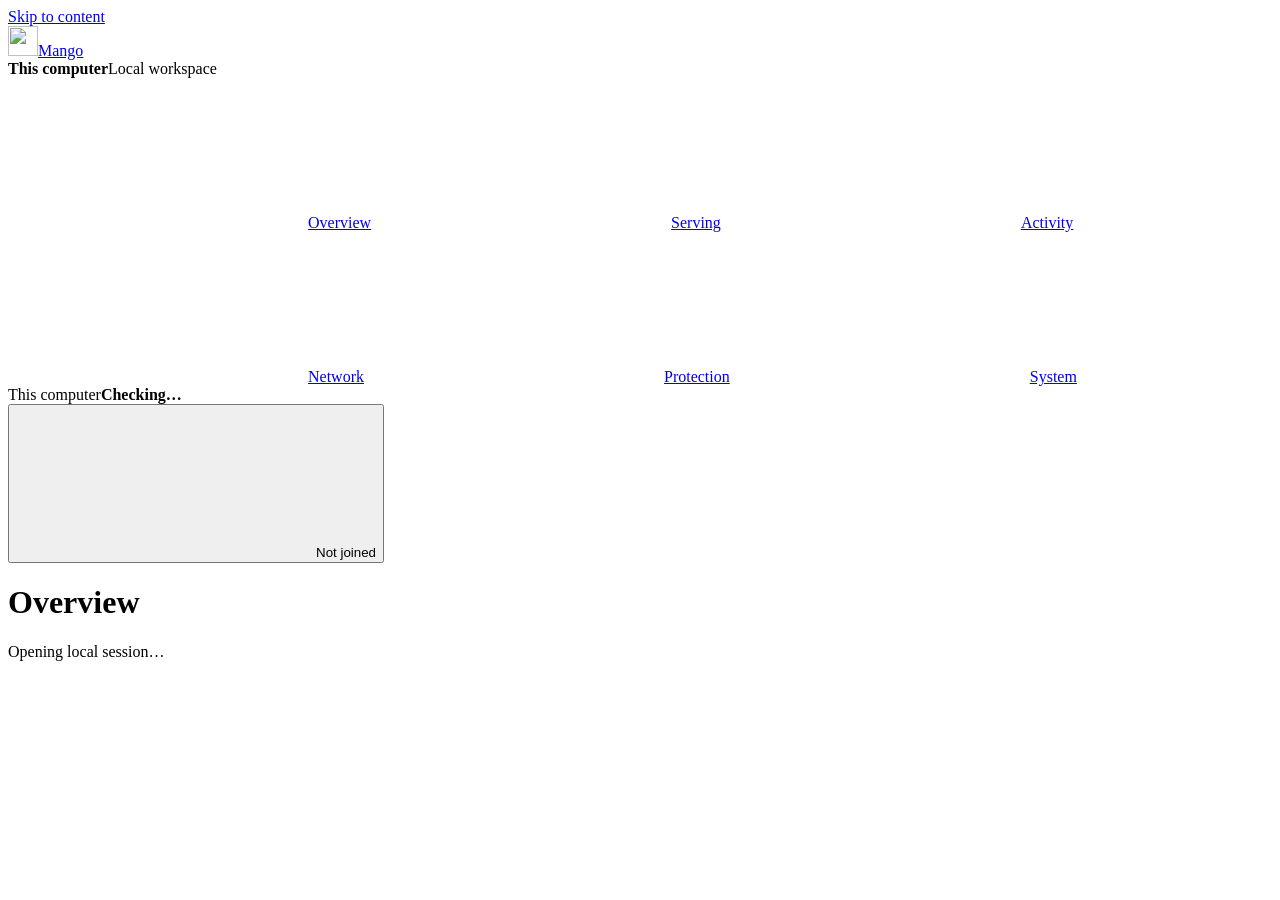
==== src/Mango/wwwroot/index.html @ b618bb34 "Make forced benchmarks displace local work and label decode timing" ====
<!doctype html>
<html lang="en"><head>
<meta charset="utf-8"><meta name="viewport" content="width=device-width, initial-scale=1">
<title>Mango · Local settings</title><link rel="icon" href="/mango.svg" type="image/svg+xml"><link rel="stylesheet" href="/mango.css">
<script src="/preferences.js" defer></script>
<script src="/shell.js" defer></script>
<script src="/mango.js" defer></script>
<script src="/network-catalog.js" defer></script>
<script src="/enrollment.js" defer></script>
<script src="/network.js" defer></script>
<script src="/dashboard.js" defer></script>
<script src="/telemetry.js" defer></script><script src="/resources.js" defer></script>
<script src="/logs.js" defer></script>
</head><body>
<a class="skip-link" href="#main-content">Skip to content</a>
<aside class="app-sidebar" aria-label="Mango workspace">
<a class="brand" aria-label="Mango home" href="#/overview"><img src="/mango.svg" alt="" width="30" height="30"><span>Mango</span></a>
<div class="host-identity"><strong id="sidebar-node">This computer</strong><span id="sidebar-network" class="muted">Local workspace</span></div>
<nav id="primary-nav" class="primary-nav" aria-label="Main navigation"><a href="#/overview" aria-label="Overview"><svg class="glyph" aria-hidden="true"><use href="/glyphs.svg#overview"></use></svg><span>Overview</span></a><a href="#/serving" aria-label="Serving"><svg class="glyph" aria-hidden="true"><use href="/glyphs.svg#provider"></use></svg><span>Serving</span></a><a href="#/activity/live" aria-label="Activity"><svg class="glyph" aria-hidden="true"><use href="/glyphs.svg#activity"></use></svg><span>Activity</span></a><a href="#/network/nodes" aria-label="Network"><svg class="glyph" aria-hidden="true"><use href="/glyphs.svg#network"></use></svg><span>Network</span></a><a href="#/protection/activity" aria-label="Protection"><svg class="glyph" aria-hidden="true"><use href="/glyphs.svg#protection"></use></svg><span>Protection</span></a><a href="#/system/startup" aria-label="System"><svg class="glyph" aria-hidden="true"><use href="/glyphs.svg#system"></use></svg><span>System</span></a></nav>
<div class="rail-status"><div class="contribution-status"><span class="muted">This computer</span><strong id="rail-contribution">Checking…</strong></div><div class="administration-actions"><button id="admin-control" class="admin-control" type="button"><svg class="glyph" aria-hidden="true"><use href="/glyphs.svg#lock"></use></svg><span id="admin-label">Not joined</span></button><button id="admin-lock" class="quiet" type="button" hidden>Lock</button></div><button id="pending-edits" class="quiet" type="button" hidden>Unfinished changes</button></div>
</aside>
<main id="main-content" tabindex="-1"><div class="page-heading"><div><h1 id="page-title" tabindex="-1">Overview</h1><p id="page-description" class="muted"></p></div><p id="status" role="status">Opening local session…</p></div>
<nav id="page-tabs" class="page-tabs" aria-label="Page views"></nav><div id="workspace" hidden>
<section data-page="overview" class="page " hidden><div class="overview-grid"><div><section class="panel resource-chart"><div class="panel-heading"><h2>Local resources</h2><span id="chart-freshness" class="muted">Waiting for observations</span></div><div id="resource-metrics" class="metric-grid"></div><label id="chart-device-label" class="compact" hidden>GPU memory device<select id="chart-device"></select></label><svg id="resource-chart" viewBox="0 0 800 220" role="img" aria-labelledby="chart-title chart-description"><title id="chart-title">Local resource usage over the last ten minutes</title><desc id="chart-description">No observations yet.</desc></svg><p id="chart-summary" class="muted">History starts when this view opens.</p><p id="chart-limitation" class="muted"></p></section><section class="panel"><div class="panel-heading"><h2>Recent work</h2><a href="#/activity/live">View activity</a></div><ul id="overview-activity" class="work-list"><li>No recent work.</li></ul></section></div><aside>
<section class="panel computer-panel">
  <div class="panel-heading"><h2>This computer</h2><span class="contribution-current" role="img" aria-label="Contribution setting up to date" title="Contribution setting up to date"><svg class="glyph" aria-hidden="true"><use href="/glyphs.svg#check"></use></svg></span></div>
  <p id="resource-state" class="state-line">Checking contribution…</p>
  <label class="switch">Contribute this computer<input type="checkbox" data-setting="role" data-role-switch></label>
  <p class="field-status" data-setting-status="role" role="status"></p>
  <div id="overview-inference" hidden>
    <div class="inference-heading"><span>Inference API</span><a href="#/network/keys">Keys</a></div>
    <button id="overview-url-copy" type="button" class="quiet" title="Copy URL · Double-click to open Keys"><span class="sr-only">Copy inference URL: </span><span id="overview-url"></span><svg class="glyph" aria-hidden="true"><use href="/glyphs.svg#copy"></use></svg></button>
    <p id="overview-url-offline" class="muted" hidden>Listener offline</p>
    <p id="overview-url-feedback" class="muted" role="status"></p>
  </div>
  <div class="request-counts"><span><strong id="overview-running">0</strong> running</span><span><strong id="overview-waiting">0</strong> waiting</span><a id="overview-protection" href="#/protection/activity" aria-label="Activity protection" title="Activity protection"><svg class="glyph" aria-hidden="true"><use href="/glyphs.svg#protection"></use></svg></a></div>
</section><section class="panel"><h2>Needs attention</h2><ul id="overview-attention" class="attention-list"></ul></section></aside></div></section>
<section data-page="serving" class="page " hidden><div class="serving-toolbar"><label>Computer<select id="serving-node"></select></label><label>Provider<select id="serving-provider"></select></label><button id="provider-add" type="button" class="secondary"><svg class="glyph" aria-hidden="true"><use href="/glyphs.svg#add"></use></svg>Add provider</button></div><p id="serving-scope" class="muted"></p><section class="panel provider-panel"><div class="panel-heading"><h2 id="provider-heading">Connect a provider</h2><span id="provider-connection" class="badge"></span></div><p id="providers-recovery" class="warning" hidden></p><form id="provider-form" aria-labelledby="provider-form-title">
          <fieldset>
            <legend id="provider-form-title">Register a provider</legend>
            <div class="inputs">
              <label>Provider profile
                <select name="profile">
                  <option value="lmStudio">LM Studio</option>
                  <option value="unslothStudio">Unsloth Studio</option>
                  <option value="unslothRun">Unsloth run</option>
                  <option value="llamaSingle">llama.cpp single-model chat or decisions</option>
                  <option value="llamaEmbedding">llama.cpp single-model embeddings</option>
                  <option value="llamaRouter">llama.cpp router</option>
                  <option value="strata">Strata</option>
                  <option value="generic">Generic endpoint</option>
                </select>
              </label>
              <label>Management
                <select name="mode">
                  <option value="attached">Attached · inference only</option>
                  <option value="managed">Managed · authorize supported lifecycle controls</option>
                </select>
              </label>
              <label>Provider address<input name="address" type="url" placeholder="http://127.0.0.1:1234"></label>
              <label>Provider bearer token<input name="token" type="password" autocomplete="off" maxlength="4096"></label>
              <label class="checkbox" id="provider-clear-token" hidden><input name="clearToken" type="checkbox"> Clear saved token</label>
            </div>
            <div class="inputs" id="provider-process" hidden>
              <label>Authorized llama-server.exe path<input name="executable" type="text" maxlength="1024"></label>
              <label>Local GGUF file path<input name="modelFile" type="text" maxlength="1024"></label>
            </div>
            <div class="inputs" id="provider-strata" hidden>
              <label>Strata installation folder<input name="strataControl" type="text" maxlength="1024" placeholder="Detect automatically"></label>
              <button type="button" class="secondary" data-strata-folder="strataControl">Browse for Strata</button>
              <label>Strata model configuration folder<input name="strataModels" type="text" maxlength="1024" placeholder="Use Strata’s configured locations"></label>
              <button type="button" class="secondary" data-strata-folder="strataModels">Browse for configurations</button>
            </div>
            <p id="provider-help" class="muted">Enter an address for a generic endpoint. Other profiles have local defaults. Mango saves provider tokens for the current Windows user.</p>
          </fieldset>
          <div class="actions">


            <button type="button" id="provider-refresh" class="secondary">Refresh catalog</button>
          </div>
        </form><div id="provider-extra-actions" class="actions"></div><p id="provider-status" role="status" class="field-status"></p><p id="provider-applied" class="muted"></p><div class="serving-quick"><label class="switch">Contribute this computer<input type="checkbox" data-setting="role" data-role-switch></label><span class="field-status" data-setting-status="role"></span><label>Benchmark policy<select data-setting="benchmarkPolicy"><option value="never">Never</option><option value="now">Now · before serving</option><option value="whenConvenient">When convenient</option></select></label></div></section><div class="serving-grid"><section><div class="model-toolbar"><h2>Models and readiness</h2><label class="sr-only" for="model-search">Find a model</label><input id="model-search" type="search" placeholder="Find a model…"></div>
<div id="model-serving-actions" class="actions" role="group" aria-label="Serving controls for the selected provider" hidden><button type="button" id="model-serve-all" class="quiet">Serve all models</button><button type="button" id="model-serve-none" class="quiet">Serve no models</button></div>
<div id="local-placement" class="panel" hidden><label>Local model preference<select id="local-selection" name="id" aria-describedby="selection-help"><option value="">Automatic placement</option></select></label><p id="selection-help" class="muted">Favors this model when it is eligible and other placements are comparable.</p><p id="selection-status" class="field-status" role="status"></p></div>
<p id="catalog-status" class="field-status" role="status"></p><div id="model-categories" class="page-tabs model-tabs" role="tablist" aria-label="Model categories"></div><div id="deployment-list" role="tabpanel" tabindex="0"></div><div class="pagination"><span id="model-count" class="muted"></span><button id="model-previous" type="button" class="quiet">Previous</button><button id="model-next" type="button" class="quiet">Next</button></div></section><aside class="panel qualification"><h2 id="qualification-title">Model qualification</h2><p id="qualification-scope" class="muted">Select a model to inspect its local limits.</p><p id="resource-feedback" class="field-status" role="status"></p><form id="resource-form" hidden>
          <fieldset>
            <legend>Local deployment limits</legend>
            <label>Deployment and operation<select name="target" required></select></label>
            <p id="resource-units" class="muted"></p>
            <div class="inputs">
              <label>Workload units<input name="units" type="number" min="1" max="67108864" required></label>
              <label>Items per request<input name="items" type="number" min="1" max="128" required></label>
              <label>Inline media items<input name="mediaItems" type="number" min="0" max="128" required></label>
              <label>Load RAM peak (MiB)<input name="loadRamMiB" type="number" min="0" max="1048576" required></label>
              <label>Additional execution RAM peak (MiB)<input name="executeRamMiB" type="number" min="0" max="1048576" required></label>
            </div>
            <div id="resource-gpus" class="inputs"></div>
            <label id="resource-attached" class="checkbox" hidden>
              <input name="allowAttached" type="checkbox"> Allow this attached provider. Mango can stop forwarding requests, and its model may remain resident.
            </label>
            <label class="checkbox"><input name="allowOverlap" type="checkbox"> I qualified these memory limits for overlapping executions</label>
            <label>Qualified executions on this deployment<input name="parallelSlots" type="number" min="1" max="64" value="1" required></label>
            <p id="resource-profile" class="muted"></p>

            <div class="actions">

              <button id="resource-retry" type="button" class="secondary">Force benchmark</button>
            </div>
          </fieldset>
        </form><p id="qualification-empty" class="muted">Models appear after the provider reports its inventory.</p></aside></div></section>
<section data-page="serving/aliases" class="page " hidden><section class="panel settings-panel"><h2>Alias capability ratings</h2><p id="alias-scope" class="muted">Changes affect every deployment with the selected alias.</p><form id="alias-rating-form">
          <fieldset>
            <legend>Set a capability rating for an alias</legend>
            <div class="inputs">
              <label>Alias<select name="alias" required></select></label>
              <label>Capability label<input name="label" type="text" maxlength="100" required></label>
              <label>Rating (0–5, or blank for unrated)<input name="rating" type="number" min="0" max="5" step="1"></label>
            </div>
          </fieldset>

        </form><p id="alias-feedback" class="field-status" role="status"></p></section></section>
<section data-page="serving/measurements" class="page " hidden><section class="panel"><h2 id="measurement-title">Benchmark measurements</h2><p id="resource-benchmark" class="muted"></p><ul id="resource-passes" class="work-list"></ul><a href="#/serving">Back to Serving</a></section></section>
<section data-page="activity/live" class="page " hidden><section class="panel"><div class="panel-heading"><h2>Live activity</h2><p id="requests-status" role="status" class="muted"></p></div><p id="requests-resources" class="muted"></p><div class="activity-columns"><div><h3>Received here</h3><ul id="ingress-activity" class="work-list"></ul></div><div><h3>Serving here</h3><ul id="serving-activity" class="work-list"></ul></div></div></section></section>
<section data-page="activity/history" class="page " hidden><section class="panel"><form id="logs-query">
          <fieldset>
            <legend>View a day</legend>
            <div class="inputs">
              <label>Day<input name="day" type="date"></label>
              <label>Key name<input name="key" type="text" maxlength="120"></label>
              <label>Source address<input name="source" type="text" maxlength="64"></label>
            </div>
            <div class="actions">

              <button id="logs-collect" type="button" class="secondary">Collect from network</button>
              <button id="logs-export" type="button" class="secondary">Download day</button>
            </div>
          </fieldset>
        </form><p id="logs-feedback" class="field-status" role="status"></p><p id="logs-coverage-note" class="muted"></p>
        <ul id="logs-coverage" class="activity-list"></ul>
        <p id="logs-storage" class="muted"></p>
        <div class="inputs">
          <div><h3>Usage by key name</h3><ul id="logs-keys" class="activity-list"></ul></div>
          <div><h3>Usage by client address</h3><ul id="logs-sources" class="activity-list"></ul></div>
        </div>
        <p id="logs-count"></p>
        <div class="log-table" tabindex="0" role="region" aria-label="Request and operation details">
          <table>
            <thead><tr><th scope="col">Time</th><th scope="col">Work</th><th scope="col">Destination and outcome</th><th scope="col">Timing</th></tr></thead>
            <tbody id="logs-entries"></tbody>
          </table>
        </div>
        <div class="pagination"><span id="logs-page" class="muted"></span><button id="logs-previous" class="quiet" type="button">Previous</button><button id="logs-next" class="quiet" type="button">Next</button></div></section></section>
<section data-page="network/nodes" class="page " hidden><section class="panel"><div class="panel-heading"><h2>Network computers</h2><button id="network-refresh" class="secondary" type="button">Refresh network</button></div><p id="network-tailnet" class="muted"></p><p id="network-local" class="muted"></p><p id="network-addresses" class="muted path"></p><p id="network-recovery" class="warning" hidden></p><p id="network-status" class="field-status" role="status"></p><div id="network-models"></div><a id="network-setup-link" href="#/network/setup">Create or join a network</a></section></section>
<section data-page="network/queue" class="page " hidden><section class="panel settings-panel"><h2>Inference queue</h2><p class="scope-label">Network</p><form id="network-queue">
            <fieldset>
              <legend>Inference queue</legend>
              <label>Maximum wait in seconds<input name="waitSeconds" type="number" min="1" max="3600" required></label>

            </fieldset>
          </form><p id="queue-feedback" class="field-status" role="status"></p></section></section>
<section data-page="network/keys" class="page " hidden><section class="panel"><h2>Inference keys</h2><p id="network-key-policy" class="muted"></p><ul id="network-keys" class="work-list"></ul><form id="network-issue">
            <fieldset>
              <legend>Issue a key</legend>
              <div class="inputs">
                <label>Display name<input name="name" type="text" maxlength="120" required></label>
                <label>Priority<select name="priority" required><option value="low">Low</option><option value="normal" selected>Normal</option><option value="high">High</option></select></label>
                <label>Expiry<select name="expiry" required><option value="">Choose expiry</option><option value="never">Never expire</option><option value="date">Expire at a date</option></select></label>
                <label id="network-expiry" hidden>Expiry date and time<input name="expiresAt" type="datetime-local"></label>
              </div>
              <div class="role-options" id="network-scopes"></div>
              <button type="submit">Issue key</button>
            </fieldset>
          </form><p id="key-feedback" class="field-status" role="status"></p></section></section>
<section data-page="network/public" class="page " hidden><section class="panel settings-panel"><h2>Public HTTPS access</h2><p class="scope-label">This computer</p><p id="public-state"></p><p class="muted">An HTTPS reverse proxy or Tailscale Funnel can expose this inference-only upstream. A permitted inference key is still required.</p><form id="public-form">
          <fieldset>
            <legend>Local public ingress</legend>
            <label class="checkbox"><input name="enabled" type="checkbox"> Enable the inference-only upstream</label>
            <div class="inputs">
              <label>Loopback upstream port<input name="port" type="number" min="1024" max="65535" required></label>
              <label>HTTPS origin for a reachability check<input name="httpsOrigin" type="url" maxlength="512" placeholder="https://mango.example.com"></label>
              <label>Trusted proxy IPv4 address, optional<input name="trustedProxy" type="text" maxlength="45" aria-describedby="proxy-source-hint" placeholder="127.0.0.1"></label>
            </div>
            <p id="proxy-source-hint" class="muted">Use this field only when the proxy overwrites X-Forwarded-For with a single observed client IP. Leave it blank for Funnel.</p>
            <div class="actions">
              <button id="public-check" type="button" class="secondary" disabled>Check HTTPS from this node</button></div>
          </fieldset>
        </form><p id="public-feedback" class="field-status" role="status"></p></section></section>
<section data-page="network/recovery" class="page " hidden><section class="panel settings-panel"><h2>Change master password</h2><form id="network-password">
              <p class="muted">Unlock administration in the sidebar to change the password. Existing computers, inference keys, and the recovery record stay valid.</p>
              <fieldset disabled><label>New master password<input name="newPassword" type="password" minlength="12" maxlength="256" autocomplete="new-password" required></label>
              <button type="submit">Change master password</button></fieldset>
            </form></section><section class="panel settings-panel"><h2>Recover a forgotten password</h2><form id="network-recover">
              <p class="muted">Recovery keeps existing keys and configuration. A recovery record cannot recreate data missing from every peer.</p>
              <label>Recovery record<input name="recoveryRecord" type="password" maxlength="112" autocomplete="off" required></label>
              <label>New master password<input name="newPassword" type="password" minlength="12" maxlength="256" autocomplete="new-password" required></label>
              <button type="submit">Replace master password</button>
            </form></section><section id="network-reset-panel" class="panel settings-panel danger-panel"><h2>Full network reset</h2><form id="network-reset">
              <p class="muted">Full reset clears keys and private request state. Peers must enroll again. Model settings and benchmarks are preserved.</p>
              <label>New master password<input name="newPassword" type="password" minlength="12" maxlength="256" autocomplete="new-password" required></label>
              <label class="checkbox"><input name="confirm" type="checkbox" required> Confirm full reset</label>
              <button type="submit">Reset network</button>
            </form></section><p id="recovery-feedback" class="field-status" role="status"></p></section>
<section data-page="network/setup" class="page " hidden><section class="panel settings-panel"><h2>Connect this computer</h2><p id="setup-description" class="muted">Create a new network or join an existing one. Successful setup opens Serving with administration unlocked.</p><a id="setup-membership" href="#/serving" hidden>Open this computer in Serving</a><div class="segmented" role="group" aria-label="Setup path"><button id="setup-join" type="button" class="secondary">Join a network</button><button id="setup-create" type="button" class="secondary">Create a network</button></div><div id="network-setup">
          <form id="network-discover">
            <fieldset>
              <legend>Find a Mango peer</legend>
              <label>Tailscale address, if known<input name="address" type="text" maxlength="128" placeholder="100.x.x.x:53781"></label>
              <p class="muted">Choose a discovered network or enter its exact ID and peer address.</p>
              <button type="submit">Find peers</button>
            </fieldset>
          </form>
          <ul id="network-discovered"></ul>
          <form id="network-join">
            <fieldset>
              <legend>Join the selected network</legend>
              <div class="inputs">
                <label>Peer Tailscale address<input name="address" type="text" maxlength="128" required></label>
                <label>Network ID<input name="network" type="text" maxlength="36" required></label>
                <label>This node's name<input name="name" type="text" maxlength="120" required></label>
                <label>Master password<input name="password" type="password" maxlength="256" autocomplete="off" required></label>
                <label>This node's role<select name="role" data-role-choice>
                  <option value="leech">Leech</option><option value="contributor">Contributor</option>
                </select></label>
                <label>Benchmark this node<select name="benchmarkPolicy" data-benchmark-choice>
                  <option value="never">Never</option><option value="now">Now</option>
                  <option value="whenConvenient">When convenient</option>
                </select></label>
              </div>
              <button type="submit">Join network</button>
            </fieldset>
          </form>
          <section id="network-new-panel">
            <h2>Create a network</h2>
            <p class="muted">Use this when starting a new Mango network. If an existing peer is unreachable, try joining again with its known address and network ID.</p>
          <form id="network-create">
            <fieldset>
              <legend>Create a new network</legend>
              <div class="inputs">
                <label>This node's name<input name="name" type="text" maxlength="120" required></label>
                <label>Master password<input name="password" type="password" minlength="12" maxlength="256" autocomplete="new-password" required></label>
                <label>This node's role<select name="role" data-role-choice>
                  <option value="leech">Leech</option><option value="contributor">Contributor</option>
                </select></label>
                <label>Benchmark this node<select name="benchmarkPolicy" data-benchmark-choice>
                  <option value="never">Never</option><option value="now">Now</option>
                  <option value="whenConvenient">When convenient</option>
                </select></label>
              </div>
              <button type="submit">Create network</button>
            </fieldset>
          </form>
          </section>
        </div><p id="setup-feedback" class="field-status" role="status"></p></section></section>
<section data-page="protection/activity" class="page " hidden><section class="panel settings-panel"><h2>Activity protection</h2><p class="scope-label">This computer</p><form id="settings-activity"><fieldset>
          <legend>Activity protection</legend>
          <label class="checkbox"><input type="checkbox" name="activityMonitoring"> Monitor local activity</label>
          <div class="inputs">
            <label>Sampling interval (seconds)<input name="sampleSeconds" type="number" min="2" max="3600" required></label>
            <label>Quiet cooldown (seconds)<input name="cooldownSeconds" type="number" min="1" max="86400" required></label>
            <label>CPU cutoff (%)<input name="cpuCutoffPercent" type="number" min="1" max="100" required></label>
            <label>GPU cutoff (%)<input name="gpuCutoffPercent" type="number" min="1" max="100" required></label>
            <label>RAM pressure cutoff (%)<input name="ramCutoffPercent" type="number" min="1" max="100" required></label>
            <label>VRAM pressure cutoff (%)<input name="vramCutoffPercent" type="number" min="1" max="100" required></label>
          </div>
        </fieldset></form><p id="resource-observation" class="muted"></p><p id="protection-feedback" class="field-status" role="status"></p><button id="resource-refresh" type="button" class="secondary">Refresh observations</button><button id="resource-release" type="button" class="secondary" hidden>Verify release again</button></section></section>
<section data-page="protection/memory" class="page " hidden><section class="panel settings-panel"><h2>Memory reserves</h2><p class="scope-label">This computer</p><form id="settings-memory"><fieldset>
          <legend>Memory reserves</legend>
          <p id="reserve-hint" class="muted">Leave a reserve blank to use the default.</p>
          <div class="inputs">
            <label>Host RAM reserve (MiB)
              <input name="ramReserveMiB" type="number" min="0" max="1048576" aria-describedby="reserve-hint ram-default">
              <span id="ram-default" class="muted"></span>
            </label>
            <label>VRAM reserve per discrete GPU (MiB)
              <input name="vramReserveMiB" type="number" min="0" max="1048576" aria-describedby="reserve-hint vram-default">
              <span id="vram-default" class="muted"></span>
            </label>
          </div>
          <div id="reserve-warning" class="warning" hidden>
            <p>Reducing a default memory reserve can cause system instability or shutdown.</p>
            <label class="checkbox">
              <input type="checkbox" name="acceptReducedReserve"> I accept this risk on this machine.
            </label>
          </div>
        </fieldset></form><p id="memory-feedback" class="field-status" role="status"></p></section></section>
<section data-page="protection/benchmarks" class="page " hidden><section class="panel settings-panel"><h2>Benchmark policy</h2><p class="scope-label">This computer</p><form id="settings-benchmarks"><fieldset>
          <legend>Benchmarks</legend>
          <label>When to benchmark
            <select name="benchmarkPolicy">
              <option value="never">Never</option>
              <option value="now">Now · before serving requests</option>
              <option value="whenConvenient">When convenient</option>
            </select>
          </label>
        </fieldset></form><p id="benchmark-feedback" class="field-status" role="status"></p><a href="#/serving/measurements">View measurements for the selected model</a></section></section>
<section data-page="system/startup" class="page " hidden><section class="panel settings-panel"><form id="startup"  aria-labelledby="startup-title">
        <h2 id="startup-title">Windows startup</h2>
        <label class="checkbox"><input name="enabled" type="checkbox"> Start Mango when I sign in</label>
        <p class="muted">Mango starts in the tray and waits for you to open the browser.</p>

        <p id="startup-status" class="action-status" role="status"></p>
      </form><p id="startup-unavailable" class="muted" hidden>Windows startup is available when Mango uses its default data directory.</p></section></section>
<section data-page="system/ports" class="page" hidden><section class="panel settings-panel"><form id="node-port">
        <p id="node-port-conflict" class="warning" role="status" hidden></p>
        <p id="node-port-current" class="muted"></p>
        <label>Node port<input name="port" type="number" min="1" max="65535" step="1" required aria-describedby="node-port-help"></label>
        <p id="node-port-help" class="muted">The saved port applies to local and Tailscale connections when Mango restarts. Update client addresses if you change it.</p>
        <button type="submit">Use this port</button>
        <p id="node-port-feedback" class="field-status" role="status"></p>
      </form></section></section>
<section data-page="system/updates" class="page " hidden><section class="panel settings-panel"><h2>Mango updates</h2><p id="release-status" class="muted"></p><form id="maintenance">
          <label class="check"><input name="daily" type="checkbox"> Check for safe updates daily</label>
          <label class="check"><input name="deferred" type="checkbox"> Defer future maintenance on this host</label>

          <p id="maintenance-status" class="action-status" role="status"></p>
        </form><div class="actions"><button id="update-check" class="secondary" type="button">Check for updates</button><button id="update-share" class="secondary" type="button">Queue update on peers</button></div><label id="update-partial-label" class="checkbox" hidden><input id="update-partial" type="checkbox"> Proceed with verified peers only</label><p id="update-action" role="status" class="field-status"></p></section></section>
<section data-page="system/logging" class="page " hidden><section class="panel settings-panel"><h2>Logging policy</h2><form id="logs-settings">
          <fieldset>
            <legend>Retention policy</legend>
            <p id="logs-policy-help" class="muted"></p>
            <div class="inputs">
              <label>Request logging
                <select name="mode">
                  <option value="off">Off</option>
                  <option value="sparse">Sparse · metadata</option>
                  <option value="verbose">Verbose · metadata and request bodies</option>
                  <option value="everything">Everything · request and response bodies</option>
                </select>
              </label>
              <label>IANA timezone<input name="timeZone" type="text" maxlength="128" placeholder="America/Los_Angeles" required></label>
              <label>Raw retention (days)<input name="rawDays" type="number" min="1" max="365" required></label>
              <label>Aggregate retention (days)<input name="aggregateDays" type="number" min="1" max="365" required></label>
              <label>Storage cap per node (MiB)<input name="capMiB" type="number" min="1" max="16384" required></label>
            </div>
            <label class="checkbox"><input name="operational" type="checkbox"> Retain operational events</label>
            <p class="muted">Saved payloads can contain private model content.</p>

          </fieldset>
        </form><p id="logging-feedback" class="field-status" role="status"></p></section></section>
<section data-page="system/data" class="page " hidden><section class="panel settings-panel"><h2>Local data</h2><p id="data-directory" class="path"></p><p id="recovery" class="warning" hidden></p><p class="muted">Model settings and configuration are stored for the current Windows user.</p></section><section class="panel settings-panel danger-panel"><form id="logs-clear">
          <fieldset>
            <legend>Clear retained logs</legend>
            <p id="logs-clear-status" class="muted"></p>
            <label class="checkbox"><input name="confirm" type="checkbox" required> Clear Mango’s retained records and payloads</label>
            <button type="submit" class="secondary">Clear logs</button>
          </fieldset>
        </form><p id="clear-feedback" class="field-status" role="status"></p></section></section>
</div></main>
<dialog id="admin-dialog" aria-labelledby="admin-dialog-title"><div class="dialog-heading"><h2 id="admin-dialog-title">Unlock administration</h2><button type="button" data-close-dialog class="quiet">Close</button></div><p class="muted">Manage shared network settings for ten minutes. This computer's local protection remains under your control.</p><form id="network-unlock">
            <fieldset>
              <legend>Unlock network administration</legend>
              <label>Master password<input name="password" type="password" maxlength="256" autocomplete="off" required></label>
              <button type="submit">Unlock for 10 minutes</button>
            </fieldset>
          </form><p id="admin-feedback" class="field-status" role="status"></p></dialog>
<dialog id="network-secret" aria-labelledby="network-secret-label"><div class="dialog-heading"><h2 id="network-secret-title">Keep this secret</h2><button id="network-hide-secret" type="button" class="quiet">Close</button></div><label id="network-secret-label" for="network-secret-value"></label><textarea id="network-secret-value" rows="3" readonly></textarea><div class="actions"><button id="network-copy-secret" type="button">Copy</button><button id="network-download" type="button" class="secondary">Download recovery record</button></div><p id="secret-feedback" role="status"></p></dialog>
<dialog id="pending-dialog" aria-labelledby="pending-title"><div class="dialog-heading"><h2 id="pending-title">Unfinished changes</h2><button type="button" data-close-dialog class="quiet">Close</button></div><div id="pending-list"></div></dialog>
</body></html>
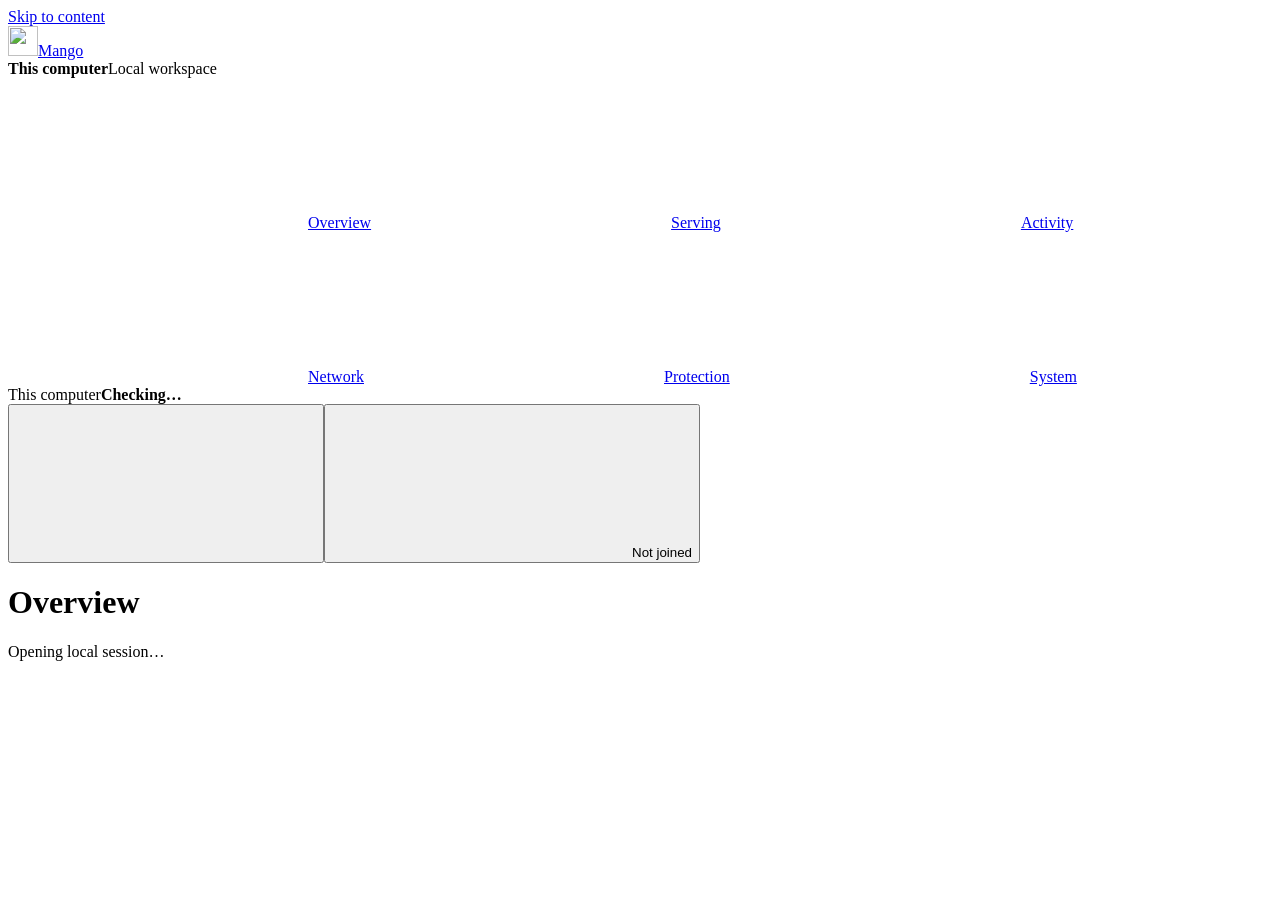
==== commit 2eca00c6: "Redesign the desktop model inventory and limit inspector" ====
--- a/src/Mango/wwwroot/index.html
+++ b/src/Mango/wwwroot/index.html
@@ -1,10 +1,11 @@
 <!doctype html>
 <html lang="en"><head>
 <meta charset="utf-8"><meta name="viewport" content="width=device-width, initial-scale=1">
-<title>Mango · Local settings</title><link rel="icon" href="/mango.svg" type="image/svg+xml"><link rel="stylesheet" href="/mango.css">
+<title>Mango · Local settings</title><link rel="icon" href="/mango.svg" type="image/svg+xml"><script src="/theme.js"></script><link rel="stylesheet" href="/mango.css">
 <script src="/preferences.js" defer></script>
 <script src="/shell.js" defer></script>
 <script src="/mango.js" defer></script>
+<script src="/model-inventory.js" defer></script>
 <script src="/network-catalog.js" defer></script>
 <script src="/enrollment.js" defer></script>
 <script src="/network.js" defer></script>
@@ -13,29 +14,30 @@
 <script src="/logs.js" defer></script>
 </head><body>
 <a class="skip-link" href="#main-content">Skip to content</a>
-<aside class="app-sidebar" aria-label="Mango workspace">
+<header class="app-sidebar" aria-label="Mango workspace">
 <a class="brand" aria-label="Mango home" href="#/overview"><img src="/mango.svg" alt="" width="30" height="30"><span>Mango</span></a>
 <div class="host-identity"><strong id="sidebar-node">This computer</strong><span id="sidebar-network" class="muted">Local workspace</span></div>
 <nav id="primary-nav" class="primary-nav" aria-label="Main navigation"><a href="#/overview" aria-label="Overview"><svg class="glyph" aria-hidden="true"><use href="/glyphs.svg#overview"></use></svg><span>Overview</span></a><a href="#/serving" aria-label="Serving"><svg class="glyph" aria-hidden="true"><use href="/glyphs.svg#provider"></use></svg><span>Serving</span></a><a href="#/activity/live" aria-label="Activity"><svg class="glyph" aria-hidden="true"><use href="/glyphs.svg#activity"></use></svg><span>Activity</span></a><a href="#/network/nodes" aria-label="Network"><svg class="glyph" aria-hidden="true"><use href="/glyphs.svg#network"></use></svg><span>Network</span></a><a href="#/protection/activity" aria-label="Protection"><svg class="glyph" aria-hidden="true"><use href="/glyphs.svg#protection"></use></svg><span>Protection</span></a><a href="#/system/startup" aria-label="System"><svg class="glyph" aria-hidden="true"><use href="/glyphs.svg#system"></use></svg><span>System</span></a></nav>
-<div class="rail-status"><div class="contribution-status"><span class="muted">This computer</span><strong id="rail-contribution">Checking…</strong></div><div class="administration-actions"><button id="admin-control" class="admin-control" type="button"><svg class="glyph" aria-hidden="true"><use href="/glyphs.svg#lock"></use></svg><span id="admin-label">Not joined</span></button><button id="admin-lock" class="quiet" type="button" hidden>Lock</button></div><button id="pending-edits" class="quiet" type="button" hidden>Unfinished changes</button></div>
-</aside>
+<div class="rail-status"><div class="contribution-status"><span class="muted">This computer</span><strong id="rail-contribution">Checking…</strong></div><div class="administration-actions"><button id="theme-toggle" type="button" class="quiet icon-control" aria-label="Switch to light mode" title="Switch to light mode"><svg class="glyph" aria-hidden="true"><use href="/glyphs.svg#sun"></use></svg></button><button id="admin-control" class="admin-control" type="button"><svg class="glyph" aria-hidden="true"><use href="/glyphs.svg#lock"></use></svg><span id="admin-label" class="sr-only">Not joined</span></button></div><button id="pending-edits" class="quiet" type="button" hidden>Unfinished changes</button></div>
+</header>
+<div id="admin-toast" class="lock-toast" hidden><span role="status"></span> <button type="button" class="quiet" id="toast-unlock">Unlock</button></div>
 <main id="main-content" tabindex="-1"><div class="page-heading"><div><h1 id="page-title" tabindex="-1">Overview</h1><p id="page-description" class="muted"></p></div><p id="status" role="status">Opening local session…</p></div>
 <nav id="page-tabs" class="page-tabs" aria-label="Page views"></nav><div id="workspace" hidden>
-<section data-page="overview" class="page " hidden><div class="overview-grid"><div><section class="panel resource-chart"><div class="panel-heading"><h2>Local resources</h2><span id="chart-freshness" class="muted">Waiting for observations</span></div><div id="resource-metrics" class="metric-grid"></div><label id="chart-device-label" class="compact" hidden>GPU memory device<select id="chart-device"></select></label><svg id="resource-chart" viewBox="0 0 800 220" role="img" aria-labelledby="chart-title chart-description"><title id="chart-title">Local resource usage over the last ten minutes</title><desc id="chart-description">No observations yet.</desc></svg><p id="chart-summary" class="muted">History starts when this view opens.</p><p id="chart-limitation" class="muted"></p></section><section class="panel"><div class="panel-heading"><h2>Recent work</h2><a href="#/activity/live">View activity</a></div><ul id="overview-activity" class="work-list"><li>No recent work.</li></ul></section></div><aside>
+<section data-page="overview" class="page " hidden><div class="overview-grid"><div><section class="panel resource-chart"><div class="panel-heading"><h2>Local resources</h2><span id="chart-freshness" class="muted">Waiting for observations</span></div><div id="resource-metrics" class="metric-grid"></div><label id="chart-device-label" class="compact" hidden>GPU memory device<select id="chart-device"></select></label><svg id="resource-chart" viewBox="0 0 800 220" role="img" aria-labelledby="chart-title chart-description"><title id="chart-title">Local resource usage over the last ten minutes</title><desc id="chart-description">No observations yet.</desc></svg><p id="chart-summary" class="muted">History starts when this view opens.</p><p id="chart-limitation" class="muted"></p></section><section class="panel"><div class="panel-heading"><h2>Recent work</h2><a href="#/activity/live" class="icon-control" aria-label="View activity" title="View activity"><svg class="glyph" aria-hidden="true"><use href="/glyphs.svg#chevron"></use></svg></a></div><ul id="overview-activity" class="work-list"><li>No recent work.</li></ul></section></div><aside>
 <section class="panel computer-panel">
   <div class="panel-heading"><h2>This computer</h2><span class="contribution-current" role="img" aria-label="Contribution setting up to date" title="Contribution setting up to date"><svg class="glyph" aria-hidden="true"><use href="/glyphs.svg#check"></use></svg></span></div>
   <p id="resource-state" class="state-line">Checking contribution…</p>
   <label class="switch">Contribute this computer<input type="checkbox" data-setting="role" data-role-switch></label>
   <p class="field-status" data-setting-status="role" role="status"></p>
   <div id="overview-inference" hidden>
-    <div class="inference-heading"><span>Inference API</span><a href="#/network/keys">Keys</a></div>
+    <div class="inference-heading"><span>Inference API</span><a href="#/network/keys" class="icon-control" aria-label="Inference keys" title="Inference keys"><svg class="glyph" aria-hidden="true"><use href="/glyphs.svg#key"></use></svg></a></div>
     <button id="overview-url-copy" type="button" class="quiet" title="Copy URL · Double-click to open Keys"><span class="sr-only">Copy inference URL: </span><span id="overview-url"></span><svg class="glyph" aria-hidden="true"><use href="/glyphs.svg#copy"></use></svg></button>
     <p id="overview-url-offline" class="muted" hidden>Listener offline</p>
     <p id="overview-url-feedback" class="muted" role="status"></p>
   </div>
   <div class="request-counts"><span><strong id="overview-running">0</strong> running</span><span><strong id="overview-waiting">0</strong> waiting</span><a id="overview-protection" href="#/protection/activity" aria-label="Activity protection" title="Activity protection"><svg class="glyph" aria-hidden="true"><use href="/glyphs.svg#protection"></use></svg></a></div>
 </section><section class="panel"><h2>Needs attention</h2><ul id="overview-attention" class="attention-list"></ul></section></aside></div></section>
-<section data-page="serving" class="page " hidden><div class="serving-toolbar"><label>Computer<select id="serving-node"></select></label><label>Provider<select id="serving-provider"></select></label><button id="provider-add" type="button" class="secondary"><svg class="glyph" aria-hidden="true"><use href="/glyphs.svg#add"></use></svg>Add provider</button></div><p id="serving-scope" class="muted"></p><section class="panel provider-panel"><div class="panel-heading"><h2 id="provider-heading">Connect a provider</h2><span id="provider-connection" class="badge"></span></div><p id="providers-recovery" class="warning" hidden></p><form id="provider-form" aria-labelledby="provider-form-title">
+<section data-page="serving" class="page " hidden><div class="serving-toolbar"><label>Computer<select id="serving-node"></select></label><label>Provider<select id="serving-provider"></select></label><div class="tools"><span id="provider-connection" class="badge"></span><button id="provider-toggle" type="button" class="quiet icon-control" aria-label="Provider settings" title="Provider settings" aria-expanded="true" aria-controls="provider-fields"><svg class="glyph" aria-hidden="true"><use href="/glyphs.svg#system"></use></svg></button><button id="provider-refresh" type="button" class="quiet icon-control" aria-label="Refresh catalog" title="Refresh catalog"><svg class="glyph" aria-hidden="true"><use href="/glyphs.svg#refresh"></use></svg></button></div><button id="provider-add" type="button" class="secondary icon-control" aria-label="Add provider" title="Add provider"><svg class="glyph" aria-hidden="true"><use href="/glyphs.svg#add"></use></svg></button></div><p id="serving-scope" class="muted"></p><section class="panel provider-panel"><div class="panel-heading"><h2 id="provider-heading">Connect a provider</h2></div><p id="providers-recovery" class="warning" hidden></p><div id="provider-fields"><form id="provider-form" aria-labelledby="provider-form-title">
           <fieldset>
             <legend id="provider-form-title">Register a provider</legend>
             <div class="inputs">
@@ -73,40 +75,40 @@
             </div>
             <p id="provider-help" class="muted">Enter an address for a generic endpoint. Other profiles have local defaults. Mango saves provider tokens for the current Windows user.</p>
           </fieldset>
-          <div class="actions">
-
-
-            <button type="button" id="provider-refresh" class="secondary">Refresh catalog</button>
-          </div>
-        </form><div id="provider-extra-actions" class="actions"></div><p id="provider-status" role="status" class="field-status"></p><p id="provider-applied" class="muted"></p><div class="serving-quick"><label class="switch">Contribute this computer<input type="checkbox" data-setting="role" data-role-switch></label><span class="field-status" data-setting-status="role"></span><label>Benchmark policy<select data-setting="benchmarkPolicy"><option value="never">Never</option><option value="now">Now · before serving</option><option value="whenConvenient">When convenient</option></select></label></div></section><div class="serving-grid"><section><div class="model-toolbar"><h2>Models and readiness</h2><label class="sr-only" for="model-search">Find a model</label><input id="model-search" type="search" placeholder="Find a model…"></div>
-<div id="model-serving-actions" class="actions" role="group" aria-label="Serving controls for the selected provider" hidden><button type="button" id="model-serve-all" class="quiet">Serve all models</button><button type="button" id="model-serve-none" class="quiet">Serve no models</button></div>
+          <div class="actions"></div>
+        </form><div id="provider-extra-actions" class="actions"></div><div id="model-serving-actions" class="actions" role="group" aria-label="Serving controls for the selected provider" hidden><button type="button" id="model-serve-all" class="quiet">Serve all models</button><button type="button" id="model-serve-none" class="quiet">Serve no models</button></div>
 <div id="local-placement" class="panel" hidden><label>Local model preference<select id="local-selection" name="id" aria-describedby="selection-help"><option value="">Automatic placement</option></select></label><p id="selection-help" class="muted">Favors this model when it is eligible and other placements are comparable.</p><p id="selection-status" class="field-status" role="status"></p></div>
-<p id="catalog-status" class="field-status" role="status"></p><div id="model-categories" class="page-tabs model-tabs" role="tablist" aria-label="Model categories"></div><div id="deployment-list" role="tabpanel" tabindex="0"></div><div class="pagination"><span id="model-count" class="muted"></span><button id="model-previous" type="button" class="quiet">Previous</button><button id="model-next" type="button" class="quiet">Next</button></div></section><aside class="panel qualification"><h2 id="qualification-title">Model qualification</h2><p id="qualification-scope" class="muted">Select a model to inspect its local limits.</p><p id="resource-feedback" class="field-status" role="status"></p><form id="resource-form" hidden>
-          <fieldset>
-            <legend>Local deployment limits</legend>
-            <label>Deployment and operation<select name="target" required></select></label>
-            <p id="resource-units" class="muted"></p>
-            <div class="inputs">
-              <label>Workload units<input name="units" type="number" min="1" max="67108864" required></label>
-              <label>Items per request<input name="items" type="number" min="1" max="128" required></label>
-              <label>Inline media items<input name="mediaItems" type="number" min="0" max="128" required></label>
-              <label>Load RAM peak (MiB)<input name="loadRamMiB" type="number" min="0" max="1048576" required></label>
-              <label>Additional execution RAM peak (MiB)<input name="executeRamMiB" type="number" min="0" max="1048576" required></label>
-            </div>
-            <div id="resource-gpus" class="inputs"></div>
-            <label id="resource-attached" class="checkbox" hidden>
-              <input name="allowAttached" type="checkbox"> Allow this attached provider. Mango can stop forwarding requests, and its model may remain resident.
-            </label>
-            <label class="checkbox"><input name="allowOverlap" type="checkbox"> I qualified these memory limits for overlapping executions</label>
-            <label>Qualified executions on this deployment<input name="parallelSlots" type="number" min="1" max="64" value="1" required></label>
-            <p id="resource-profile" class="muted"></p>
-
-            <div class="actions">
-
-              <button id="resource-retry" type="button" class="secondary">Force benchmark</button>
-            </div>
-          </fieldset>
-        </form><p id="qualification-empty" class="muted">Models appear after the provider reports its inventory.</p></aside></div></section>
+<p id="provider-applied" class="muted"></p><div class="serving-quick"><label class="switch">Contribute this computer<input type="checkbox" data-setting="role" data-role-switch></label><span class="field-status" data-setting-status="role"></span><label>Benchmark policy<select data-setting="benchmarkPolicy"><option value="never">Never</option><option value="now">Now · before serving</option><option value="whenConvenient">When convenient</option></select></label></div></div><p id="provider-status" role="status" class="field-status"></p></section><p id="catalog-status" class="field-status" role="status"></p>
+<div class="serving-grid">
+<section class="panel inventory" aria-labelledby="inventory-title">
+  <div class="panel-heading"><h2 id="inventory-title">Model inventory</h2><div class="tools"><span id="model-count" class="muted"></span><button id="inventory-expand" type="button" class="quiet icon-control" aria-label="Expand inventory" title="Expand inventory" aria-pressed="false"><svg class="glyph" aria-hidden="true"><use href="/glyphs.svg#expand"></use></svg></button></div></div>
+  <div class="inventory-search"><label class="sr-only" for="model-search">Find a model by name, alias or provider ID</label><input id="model-search" type="search" placeholder="Find a model…"><label class="sr-only" for="model-residency">Residency</label><select id="model-residency"><option value="">Any residency</option><option value="loaded">Loaded</option><option value="busy">Busy</option><option value="unloaded">Unloaded</option><option value="unknown">Unobserved</option></select></div>
+  <div class="filter-tools"><div id="model-categories" role="group" aria-label="Filter by capabilities (match all selected)"></div><button id="inventory-help" type="button" class="quiet icon-control" aria-label="Inventory glyph guide" title="Inventory glyph guide" aria-expanded="false" aria-controls="glyph-guide"><svg class="glyph" aria-hidden="true"><use href="/glyphs.svg#help"></use></svg></button></div>
+  <div id="glyph-guide" hidden></div>
+  <div id="deployment-list" aria-label="Model inventory"></div>
+</section>
+<section class="panel qualification" aria-labelledby="qualification-title">
+  <div class="panel-heading"><h2 id="qualification-title">Model qualification</h2></div><p id="qualification-scope" class="muted"></p>
+  <p id="selected-readiness" class="muted"></p><div class="inspector-views" role="group" aria-label="Selected model view"><button type="button" class="quiet" data-inspect="limits" aria-pressed="true">Limits</button><button type="button" class="quiet" data-inspect="settings" aria-pressed="false">Model settings</button><button type="button" class="quiet" data-inspect="measurements" aria-pressed="false">Measurements</button></div>
+  <div id="selected-settings" hidden></div>
+  <label id="selected-operation" class="compact" hidden>Operation<select name="target" form="resource-form" required></select></label>
+  <div id="selected-measurements" hidden></div>
+  <div id="selected-limits"><p id="resource-feedback" class="field-status" role="status"></p><form id="resource-form" hidden>
+    <fieldset><legend>Request size</legend>
+      <div class="inputs workload">
+        <label><span id="resource-unit-label">Units per item</span><input name="units" type="number" min="1" max="67108864" required></label>
+        <label><span id="resource-item-label">Items per request</span><input name="items" type="number" min="1" max="128" required></label>
+        <label>Inline media items<input name="mediaItems" type="number" min="0" max="128" required></label>
+      </div>
+    </fieldset>
+    <fieldset><legend>Peak memory <span class="muted">(MiB)</span></legend>
+      <table class="memory-matrix"><thead><tr><th scope="col">Resource</th><th scope="col">Load peak</th><th scope="col">Additional execution peak</th></tr></thead>
+        <tbody><tr><th scope="row">Host RAM</th><td><input aria-label="Host RAM load peak in MiB" name="loadRamMiB" type="number" min="0" max="1048576" required></td><td><input aria-label="Host RAM additional execution peak in MiB" name="executeRamMiB" type="number" min="0" max="1048576" required></td></tr></tbody><tbody id="resource-gpus"></tbody></table>
+    </fieldset>
+    <fieldset><legend>Execution</legend>
+      <div class="execution-fields"><label class="checkbox"><input name="allowOverlap" type="checkbox"> Qualified for overlapping executions</label><label>Parallel slots<input name="parallelSlots" type="number" min="1" max="64" value="1" required></label></div>
+      <label id="resource-attached" class="checkbox" hidden><input name="allowAttached" type="checkbox"> Allow this attached provider. Its model may remain resident when Mango stops forwarding requests.</label>
+    </fieldset></form><p id="qualification-empty" class="muted">Models appear after the provider reports its inventory.</p></div></section></div></section>
 <section data-page="serving/aliases" class="page " hidden><section class="panel settings-panel"><h2>Alias capability ratings</h2><p id="alias-scope" class="muted">Changes affect every deployment with the selected alias.</p><form id="alias-rating-form">
           <fieldset>
             <legend>Set a capability rating for an alias</legend>
@@ -118,7 +120,7 @@
           </fieldset>
 
         </form><p id="alias-feedback" class="field-status" role="status"></p></section></section>
-<section data-page="serving/measurements" class="page " hidden><section class="panel"><h2 id="measurement-title">Benchmark measurements</h2><p id="resource-benchmark" class="muted"></p><ul id="resource-passes" class="work-list"></ul><a href="#/serving">Back to Serving</a></section></section>
+<section data-page="serving/measurements" class="page " hidden><section class="panel"><h2 id="measurement-title">Benchmark measurements</h2><p id="resource-benchmark" class="muted"></p><div class="actions"><button id="resource-benchmark-missing" type="button" class="secondary" disabled title="Force benchmarks for models without a valid sample on this host. Active local work will be interrupted.">Benchmark missing on this computer</button><span class="muted">Interrupts active local work.</span></div><p id="resource-missing-feedback" class="field-status" role="status"></p><div id="measurements-home"><div id="measurement-detail"><p id="measure-feedback" class="field-status" role="status"></p><p id="resource-profile" class="muted"></p><ul id="resource-passes" class="work-list"></ul><div class="actions" id="measurement-controls"><span class="muted">Forcing a benchmark interrupts active local work.</span><button id="resource-retry" type="button" class="secondary">Force benchmark</button></div></div></div><a href="#/serving">Back to Serving</a></section></section>
 <section data-page="activity/live" class="page " hidden><section class="panel"><div class="panel-heading"><h2>Live activity</h2><p id="requests-status" role="status" class="muted"></p></div><p id="requests-resources" class="muted"></p><div class="activity-columns"><div><h3>Received here</h3><ul id="ingress-activity" class="work-list"></ul></div><div><h3>Serving here</h3><ul id="serving-activity" class="work-list"></ul></div></div></section></section>
 <section data-page="activity/history" class="page " hidden><section class="panel"><form id="logs-query">
           <fieldset>
@@ -131,33 +133,36 @@
             <div class="actions">
 
               <button id="logs-collect" type="button" class="secondary">Collect from network</button>
-              <button id="logs-export" type="button" class="secondary">Download day</button>
-            </div>
-          </fieldset>
-        </form><p id="logs-feedback" class="field-status" role="status"></p><p id="logs-coverage-note" class="muted"></p>
+              <button id="logs-export" type="button" class="quiet icon-control" aria-label="Download day" title="Download day"><svg class="glyph" aria-hidden="true"><use href="/glyphs.svg#download"></use></svg></button>
+            </div>
+          </fieldset>
+        </form><p id="logs-feedback" class="field-status" role="status"></p><p id="logs-count"></p>
+        <div class="log-table" tabindex="0" role="region" aria-label="Request and operation details">
+          <table>
+            <thead><tr><th scope="col">Time</th><th scope="col">Work</th><th scope="col">Destination and outcome</th><th scope="col">Timing</th></tr></thead>
+            <tbody id="logs-entries"></tbody>
+          </table>
+        </div>
+        <div class="pagination"><span id="logs-page" class="muted"></span><button id="logs-previous" class="quiet" type="button">Previous</button><button id="logs-next" class="quiet" type="button">Next</button></div><button type="button" class="quiet" data-reveal="log-diagnostics" aria-expanded="false" aria-controls="log-diagnostics">Usage and coverage</button><div id="log-diagnostics" hidden><p id="logs-coverage-note" class="muted"></p>
         <ul id="logs-coverage" class="activity-list"></ul>
         <p id="logs-storage" class="muted"></p>
         <div class="inputs">
           <div><h3>Usage by key name</h3><ul id="logs-keys" class="activity-list"></ul></div>
           <div><h3>Usage by client address</h3><ul id="logs-sources" class="activity-list"></ul></div>
         </div>
-        <p id="logs-count"></p>
-        <div class="log-table" tabindex="0" role="region" aria-label="Request and operation details">
-          <table>
-            <thead><tr><th scope="col">Time</th><th scope="col">Work</th><th scope="col">Destination and outcome</th><th scope="col">Timing</th></tr></thead>
-            <tbody id="logs-entries"></tbody>
-          </table>
-        </div>
-        <div class="pagination"><span id="logs-page" class="muted"></span><button id="logs-previous" class="quiet" type="button">Previous</button><button id="logs-next" class="quiet" type="button">Next</button></div></section></section>
-<section data-page="network/nodes" class="page " hidden><section class="panel"><div class="panel-heading"><h2>Network computers</h2><button id="network-refresh" class="secondary" type="button">Refresh network</button></div><p id="network-tailnet" class="muted"></p><p id="network-local" class="muted"></p><p id="network-addresses" class="muted path"></p><p id="network-recovery" class="warning" hidden></p><p id="network-status" class="field-status" role="status"></p><div id="network-models"></div><a id="network-setup-link" href="#/network/setup">Create or join a network</a></section></section>
-<section data-page="network/queue" class="page " hidden><section class="panel settings-panel"><h2>Inference queue</h2><p class="scope-label">Network</p><form id="network-queue">
+        </div></section></section>
+<div class="settings-layout" data-group-page="network/nodes" hidden>
+<section data-page="network/nodes" class="page " hidden><section class="panel"><div class="panel-heading"><h2>Network computers</h2><button id="network-refresh" type="button" class="quiet icon-control" aria-label="Refresh network" title="Refresh network"><svg class="glyph" aria-hidden="true"><use href="/glyphs.svg#refresh"></use></svg></button></div><p id="network-tailnet" class="muted"></p><p id="network-local" class="muted"></p><p id="network-addresses" class="muted path"></p><p id="network-recovery" class="warning" hidden></p><p id="network-status" class="field-status" role="status"></p><div id="network-models"></div><a id="network-setup-link" href="#/network/setup">Create or join a network</a></section></section>
+<section data-page="network/queue" class="page " hidden><section class="panel settings-panel"><h2>Inference queue</h2><p class="scope-label">Network</p><form id="network-queue"><button type="button" class="quiet inline-unlock" data-admin-unlock hidden>Unlock network administration</button>
             <fieldset>
               <legend>Inference queue</legend>
               <label>Maximum wait in seconds<input name="waitSeconds" type="number" min="1" max="3600" required></label>
 
             </fieldset>
           </form><p id="queue-feedback" class="field-status" role="status"></p></section></section>
-<section data-page="network/keys" class="page " hidden><section class="panel"><h2>Inference keys</h2><p id="network-key-policy" class="muted"></p><ul id="network-keys" class="work-list"></ul><form id="network-issue">
+</div>
+<div class="settings-layout" data-group-page="network/keys" hidden>
+<section data-page="network/keys" class="page " hidden><section class="panel"><h2>Inference keys</h2><p id="network-key-policy" class="muted"></p><ul id="network-keys" class="work-list"></ul><button type="button" class="quiet" data-reveal="network-issue" aria-controls="network-issue" aria-expanded="false">Issue a key</button><form id="network-issue" hidden><button type="button" class="quiet inline-unlock" data-admin-unlock hidden>Unlock network administration</button>
             <fieldset>
               <legend>Issue a key</legend>
               <div class="inputs">
@@ -174,26 +179,28 @@
           <fieldset>
             <legend>Local public ingress</legend>
             <label class="checkbox"><input name="enabled" type="checkbox"> Enable the inference-only upstream</label>
-            <div class="inputs">
+            <button type="button" class="quiet" data-reveal="public-connection-fields" aria-controls="public-connection-fields" aria-expanded="false">Connection settings</button>
+            <div id="public-connection-fields" hidden><div class="inputs">
               <label>Loopback upstream port<input name="port" type="number" min="1024" max="65535" required></label>
               <label>HTTPS origin for a reachability check<input name="httpsOrigin" type="url" maxlength="512" placeholder="https://mango.example.com"></label>
               <label>Trusted proxy IPv4 address, optional<input name="trustedProxy" type="text" maxlength="45" aria-describedby="proxy-source-hint" placeholder="127.0.0.1"></label>
             </div>
-            <p id="proxy-source-hint" class="muted">Use this field only when the proxy overwrites X-Forwarded-For with a single observed client IP. Leave it blank for Funnel.</p>
+            <p id="proxy-source-hint" class="muted">Use this field only when the proxy overwrites X-Forwarded-For with a single observed client IP. Leave it blank for Funnel.</p></div>
             <div class="actions">
               <button id="public-check" type="button" class="secondary" disabled>Check HTTPS from this node</button></div>
           </fieldset>
         </form><p id="public-feedback" class="field-status" role="status"></p></section></section>
-<section data-page="network/recovery" class="page " hidden><section class="panel settings-panel"><h2>Change master password</h2><form id="network-password">
-              <p class="muted">Unlock administration in the sidebar to change the password. Existing computers, inference keys, and the recovery record stay valid.</p>
+</div>
+<section data-page="network/recovery" class="page " hidden><section class="panel settings-panel"><h2>Change master password</h2><form id="network-password"><button type="button" class="quiet inline-unlock" data-admin-unlock hidden>Unlock network administration</button>
+              <p class="muted">Unlock administration in the top bar to change the password. Existing computers, inference keys, and the recovery record stay valid.</p>
               <fieldset disabled><label>New master password<input name="newPassword" type="password" minlength="12" maxlength="256" autocomplete="new-password" required></label>
               <button type="submit">Change master password</button></fieldset>
-            </form></section><section class="panel settings-panel"><h2>Recover a forgotten password</h2><form id="network-recover">
+            </form></section><section class="panel settings-panel"><h2>Recover a forgotten password</h2><button type="button" class="quiet" data-reveal="network-recover" aria-controls="network-recover" aria-expanded="false">Recover password</button><form id="network-recover" hidden>
               <p class="muted">Recovery keeps existing keys and configuration. A recovery record cannot recreate data missing from every peer.</p>
               <label>Recovery record<input name="recoveryRecord" type="password" maxlength="112" autocomplete="off" required></label>
               <label>New master password<input name="newPassword" type="password" minlength="12" maxlength="256" autocomplete="new-password" required></label>
               <button type="submit">Replace master password</button>
-            </form></section><section id="network-reset-panel" class="panel settings-panel danger-panel"><h2>Full network reset</h2><form id="network-reset">
+            </form></section><section id="network-reset-panel" class="panel settings-panel danger-panel"><h2>Full network reset</h2><button type="button" class="quiet" data-reveal="network-reset" aria-controls="network-reset" aria-expanded="false">Reset options</button><form id="network-reset" hidden><button type="button" class="quiet inline-unlock" data-admin-unlock hidden>Unlock network administration</button>
               <p class="muted">Full reset clears keys and private request state. Peers must enroll again. Model settings and benchmarks are preserved.</p>
               <label>New master password<input name="newPassword" type="password" minlength="12" maxlength="256" autocomplete="new-password" required></label>
               <label class="checkbox"><input name="confirm" type="checkbox" required> Confirm full reset</label>
@@ -250,6 +257,7 @@
           </form>
           </section>
         </div><p id="setup-feedback" class="field-status" role="status"></p></section></section>
+<div class="settings-layout" data-group-page="protection/activity" hidden>
 <section data-page="protection/activity" class="page " hidden><section class="panel settings-panel"><h2>Activity protection</h2><p class="scope-label">This computer</p><form id="settings-activity"><fieldset>
           <legend>Activity protection</legend>
           <label class="checkbox"><input type="checkbox" name="activityMonitoring"> Monitor local activity</label>
@@ -261,7 +269,7 @@
             <label>RAM pressure cutoff (%)<input name="ramCutoffPercent" type="number" min="1" max="100" required></label>
             <label>VRAM pressure cutoff (%)<input name="vramCutoffPercent" type="number" min="1" max="100" required></label>
           </div>
-        </fieldset></form><p id="resource-observation" class="muted"></p><p id="protection-feedback" class="field-status" role="status"></p><button id="resource-refresh" type="button" class="secondary">Refresh observations</button><button id="resource-release" type="button" class="secondary" hidden>Verify release again</button></section></section>
+        </fieldset></form><p id="resource-observation" class="muted"></p><p id="protection-feedback" class="field-status" role="status"></p><button id="resource-refresh" type="button" class="quiet icon-control" aria-label="Refresh observations" title="Refresh observations"><svg class="glyph" aria-hidden="true"><use href="/glyphs.svg#refresh"></use></svg></button><button id="resource-release" type="button" class="secondary" hidden>Verify release again</button></section></section>
 <section data-page="protection/memory" class="page " hidden><section class="panel settings-panel"><h2>Memory reserves</h2><p class="scope-label">This computer</p><form id="settings-memory"><fieldset>
           <legend>Memory reserves</legend>
           <p id="reserve-hint" class="muted">Leave a reserve blank to use the default.</p>
@@ -292,6 +300,8 @@
             </select>
           </label>
         </fieldset></form><p id="benchmark-feedback" class="field-status" role="status"></p><a href="#/serving/measurements">View measurements for the selected model</a></section></section>
+</div>
+<div class="settings-layout" data-group-page="system/startup" hidden>
 <section data-page="system/startup" class="page " hidden><section class="panel settings-panel"><form id="startup"  aria-labelledby="startup-title">
         <h2 id="startup-title">Windows startup</h2>
         <label class="checkbox"><input name="enabled" type="checkbox"> Start Mango when I sign in</label>
@@ -313,7 +323,9 @@
 
           <p id="maintenance-status" class="action-status" role="status"></p>
         </form><div class="actions"><button id="update-check" class="secondary" type="button">Check for updates</button><button id="update-share" class="secondary" type="button">Queue update on peers</button></div><label id="update-partial-label" class="checkbox" hidden><input id="update-partial" type="checkbox"> Proceed with verified peers only</label><p id="update-action" role="status" class="field-status"></p></section></section>
-<section data-page="system/logging" class="page " hidden><section class="panel settings-panel"><h2>Logging policy</h2><form id="logs-settings">
+</div>
+<div class="settings-layout" data-group-page="system/logging" hidden>
+<section data-page="system/logging" class="page " hidden><section class="panel settings-panel"><h2>Logging policy</h2><form id="logs-settings"><button type="button" class="quiet inline-unlock" data-admin-unlock hidden>Unlock network administration</button>
           <fieldset>
             <legend>Retention policy</legend>
             <p id="logs-policy-help" class="muted"></p>
@@ -336,7 +348,7 @@
 
           </fieldset>
         </form><p id="logging-feedback" class="field-status" role="status"></p></section></section>
-<section data-page="system/data" class="page " hidden><section class="panel settings-panel"><h2>Local data</h2><p id="data-directory" class="path"></p><p id="recovery" class="warning" hidden></p><p class="muted">Model settings and configuration are stored for the current Windows user.</p></section><section class="panel settings-panel danger-panel"><form id="logs-clear">
+<section data-page="system/data" class="page " hidden><section class="panel settings-panel"><h2>Local data</h2><p id="data-directory" class="path"></p><p id="recovery" class="warning" hidden></p><p class="muted">Model settings and configuration are stored for the current Windows user.</p></section><section class="panel settings-panel danger-panel"><form id="logs-clear"><button type="button" class="quiet inline-unlock" data-admin-unlock hidden>Unlock network administration</button>
           <fieldset>
             <legend>Clear retained logs</legend>
             <p id="logs-clear-status" class="muted"></p>
@@ -344,14 +356,15 @@
             <button type="submit" class="secondary">Clear logs</button>
           </fieldset>
         </form><p id="clear-feedback" class="field-status" role="status"></p></section></section>
+</div>
 </div></main>
-<dialog id="admin-dialog" aria-labelledby="admin-dialog-title"><div class="dialog-heading"><h2 id="admin-dialog-title">Unlock administration</h2><button type="button" data-close-dialog class="quiet">Close</button></div><p class="muted">Manage shared network settings for ten minutes. This computer's local protection remains under your control.</p><form id="network-unlock">
+<dialog id="admin-dialog" aria-labelledby="admin-dialog-title"><div class="dialog-heading"><h2 id="admin-dialog-title">Unlock administration</h2><button type="button" data-close-dialog class="quiet icon-control" aria-label="Close" title="Close"><svg class="glyph" aria-hidden="true"><use href="/glyphs.svg#close"></use></svg></button></div><p class="muted">Manage shared network settings for ten minutes. This computer's local protection remains under your control.</p><form id="network-unlock">
             <fieldset>
               <legend>Unlock network administration</legend>
               <label>Master password<input name="password" type="password" maxlength="256" autocomplete="off" required></label>
               <button type="submit">Unlock for 10 minutes</button>
             </fieldset>
-          </form><p id="admin-feedback" class="field-status" role="status"></p></dialog>
-<dialog id="network-secret" aria-labelledby="network-secret-label"><div class="dialog-heading"><h2 id="network-secret-title">Keep this secret</h2><button id="network-hide-secret" type="button" class="quiet">Close</button></div><label id="network-secret-label" for="network-secret-value"></label><textarea id="network-secret-value" rows="3" readonly></textarea><div class="actions"><button id="network-copy-secret" type="button">Copy</button><button id="network-download" type="button" class="secondary">Download recovery record</button></div><p id="secret-feedback" role="status"></p></dialog>
-<dialog id="pending-dialog" aria-labelledby="pending-title"><div class="dialog-heading"><h2 id="pending-title">Unfinished changes</h2><button type="button" data-close-dialog class="quiet">Close</button></div><div id="pending-list"></div></dialog>
+          </form><button id="admin-lock" class="quiet" type="button" hidden>Lock</button><p id="admin-feedback" class="field-status" role="status"></p></dialog>
+<dialog id="network-secret" aria-labelledby="network-secret-label"><div class="dialog-heading"><h2 id="network-secret-title">Keep this secret</h2><button id="network-hide-secret" type="button" class="quiet">Close</button></div><label id="network-secret-label" for="network-secret-value"></label><textarea id="network-secret-value" rows="3" readonly></textarea><div class="actions"><button id="network-copy-secret" type="button" class="quiet icon-control" aria-label="Copy" title="Copy"><svg class="glyph" aria-hidden="true"><use href="/glyphs.svg#copy"></use></svg></button><button id="network-download" type="button" class="secondary">Download recovery record</button></div><p id="secret-feedback" role="status"></p></dialog>
+<dialog id="pending-dialog" aria-labelledby="pending-title"><div class="dialog-heading"><h2 id="pending-title">Unfinished changes</h2><button type="button" data-close-dialog class="quiet icon-control" aria-label="Close" title="Close"><svg class="glyph" aria-hidden="true"><use href="/glyphs.svg#close"></use></svg></button></div><div id="pending-list"></div></dialog>
 </body></html>
